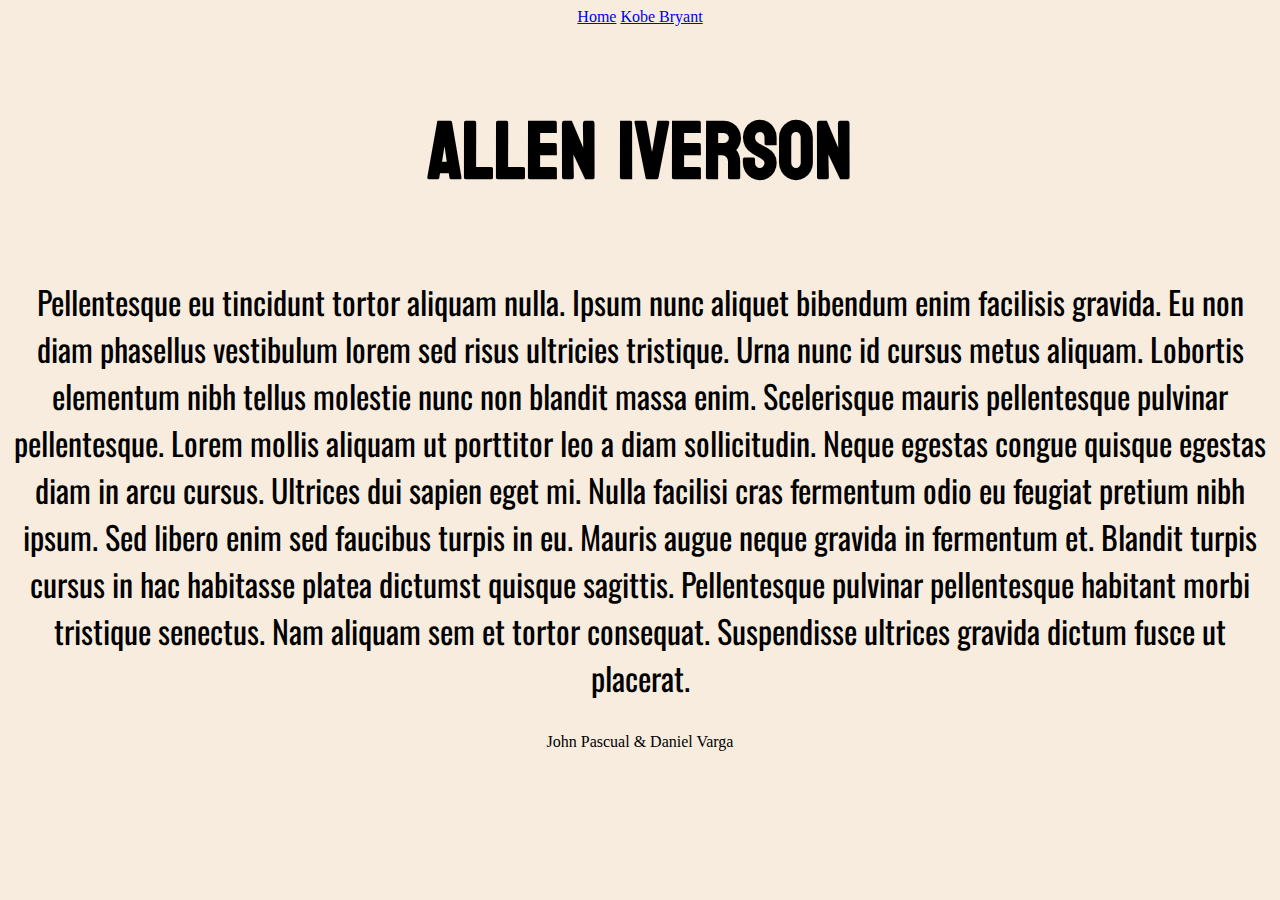
==== allen.html @ 76f8a40e "changes to kobe.html and allen.html" ====
<!DOCTYPE html>
<html lang="en">
<head>
    <meta charset="UTF-8">
    <meta http-equiv="X-UA-Compatible" content="IE=edge">
    <meta name="viewport" content="width=device-width, initial-scale=1.0">
    <link rel="stylesheet" href="styles.css">
    <link rel="preconnect" href="https://fonts.googleapis.com">
    <link rel="preconnect" href="https://fonts.gstatic.com" crossorigin>
    <link href="https://fonts.googleapis.com/css2?family=Koulen&display=swap" rel="stylesheet">
    <link rel="preconnect" href="https://fonts.googleapis.com">
    <link rel="preconnect" href="https://fonts.gstatic.com" crossorigin>
    <link href="https://fonts.googleapis.com/css2?family=Oswald&display=swap" rel="stylesheet">
    <title>Allen</title>
</head>
<body>
    <header>
        <nav>
            <a href="index.html" target="_blank">Home</a>
            <a href="kobe.html" target="_blank">Kobe Bryant</a>
        </nav>
    </header>
    <main>
        <h1>Allen Iverson</h1>
        <p class="info">Pellentesque eu tincidunt tortor aliquam nulla. Ipsum nunc aliquet bibendum enim facilisis gravida. Eu non diam phasellus vestibulum lorem sed risus ultricies tristique. Urna nunc id cursus metus aliquam. Lobortis elementum nibh tellus molestie nunc non blandit massa enim. Scelerisque mauris pellentesque pulvinar pellentesque. Lorem mollis aliquam ut porttitor leo a diam sollicitudin. Neque egestas congue quisque egestas diam in arcu cursus. Ultrices dui sapien eget mi. Nulla facilisi cras fermentum odio eu feugiat pretium nibh ipsum. Sed libero enim sed faucibus turpis in eu. Mauris augue neque gravida in fermentum et. Blandit turpis cursus in hac habitasse platea dictumst quisque sagittis. Pellentesque pulvinar pellentesque habitant morbi tristique senectus. Nam aliquam sem et tortor consequat. Suspendisse ultrices gravida dictum fusce ut placerat.</p>
    </main>
    <footer>
        <p>John Pascual & Daniel Varga</p>
    </footer>
</body>
</html>
---- styles.css ----
body {
    text-align: center;
    background-color: #F7ECDE;
}

h1 {
    font-family: 'Koulen', cursive;
    font-size: 5rem;
}

h2 {
    font-family: 'Oswald', sans-serif;
    font-size: 4rem;
}

table {
    margin-left: auto;
    margin-right: auto;
}

td {
    font-family: 'Koulen', cursive;
    font-size: 3rem;
}

img {
    width: 400px;
    height: auto;
}

.info {
    font-family: 'Oswald', sans-serif;
    font-size: 2rem;
}

footer {
    margin-top: auto;
}
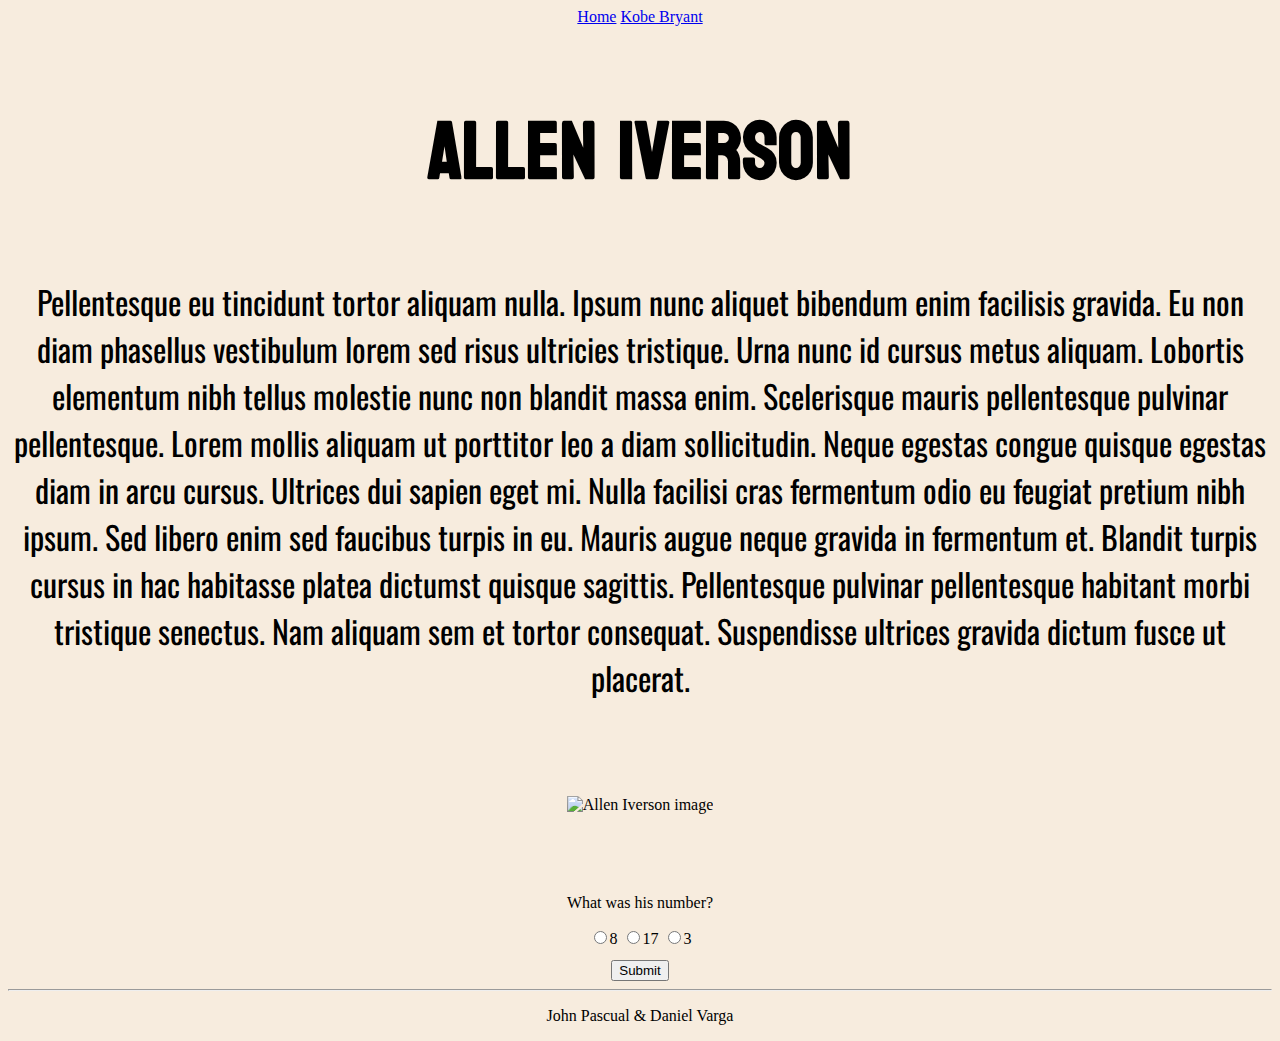
==== commit f8e0bd35: "final website" ====
--- a/allen.html
+++ b/allen.html
@@ -23,8 +23,18 @@
     <main>
         <h1>Allen Iverson</h1>
         <p class="info">Pellentesque eu tincidunt tortor aliquam nulla. Ipsum nunc aliquet bibendum enim facilisis gravida. Eu non diam phasellus vestibulum lorem sed risus ultricies tristique. Urna nunc id cursus metus aliquam. Lobortis elementum nibh tellus molestie nunc non blandit massa enim. Scelerisque mauris pellentesque pulvinar pellentesque. Lorem mollis aliquam ut porttitor leo a diam sollicitudin. Neque egestas congue quisque egestas diam in arcu cursus. Ultrices dui sapien eget mi. Nulla facilisi cras fermentum odio eu feugiat pretium nibh ipsum. Sed libero enim sed faucibus turpis in eu. Mauris augue neque gravida in fermentum et. Blandit turpis cursus in hac habitasse platea dictumst quisque sagittis. Pellentesque pulvinar pellentesque habitant morbi tristique senectus. Nam aliquam sem et tortor consequat. Suspendisse ultrices gravida dictum fusce ut placerat.</p>
+        <img src="https://pbs.twimg.com/media/E_CR9nNWYAMeRdY.jpg:large" alt="Allen Iverson image">
+        <p>What was his number?</p>
+        <form action="fake-survey.com">
+            <label for="number"><input type="radio" name="24">8</label>
+            <label for="number"><input type="radio" name="24">17</label>
+            <label for="number"><input type="radio" name="24">3</label>
+            <br>
+            <button type="submit">Submit</button>
+        </form>
     </main>
     <footer>
+        <hr>
         <p>John Pascual & Daniel Varga</p>
     </footer>
 </body>
--- a/styles.css
+++ b/styles.css
@@ -26,6 +26,7 @@
 img {
     width: 400px;
     height: auto;
+    padding: 5% 2% 5%;
 }
 
 .info {
@@ -33,6 +34,7 @@
     font-size: 2rem;
 }
 
-footer {
-    margin-top: auto;
-}+button {
+    margin-top: 1%;
+}
+
